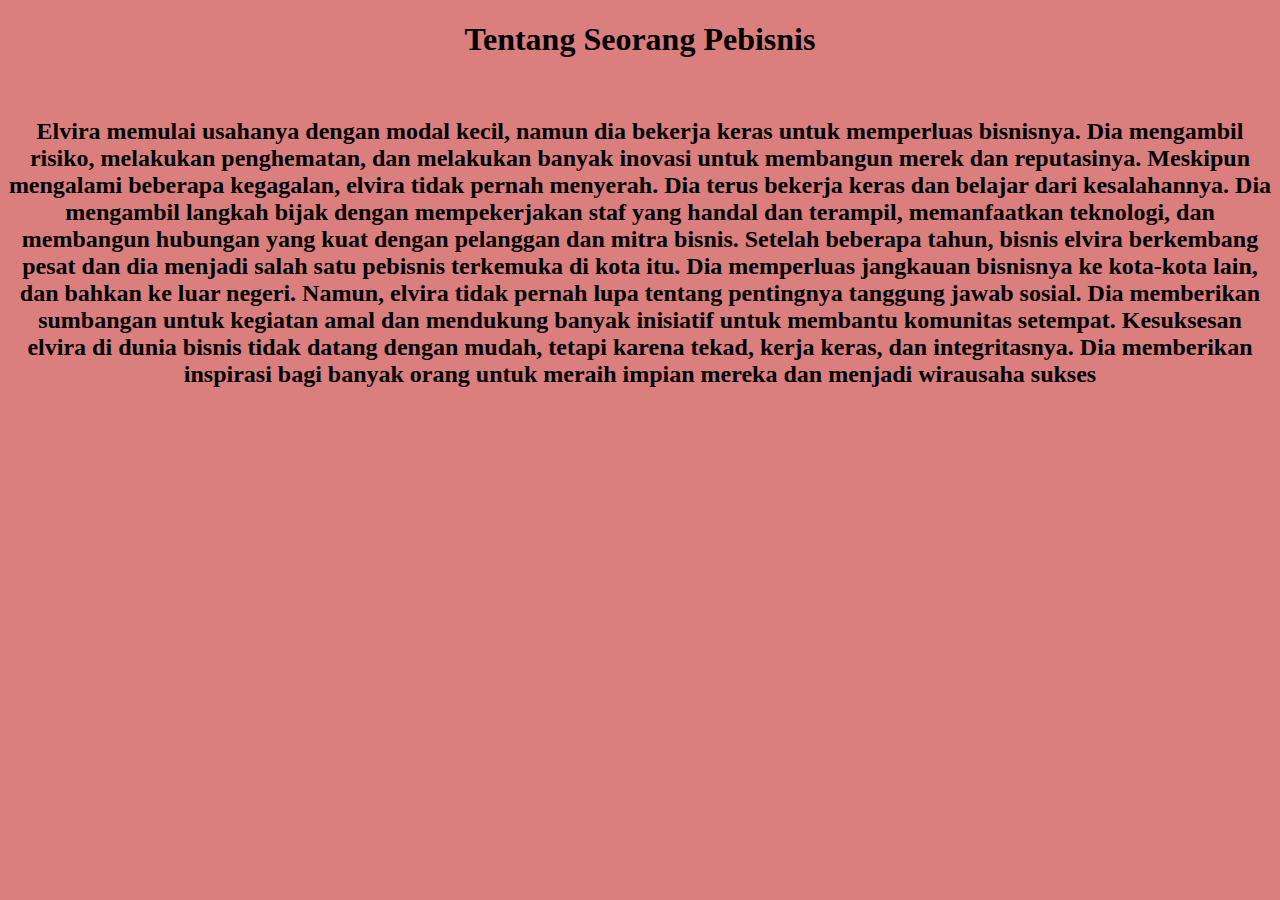
==== About.html @ 1729faac "Add files via upload" ====
<!DOCTYPE html>
<html lang="en">
<head>
    <meta charset="UTF-8">
    <meta http-equiv="X-UA-Compatible" content="IE=edge">
    <meta name="viewport" content="width=device-width, initial-scale=1.0">
    <title>About</title>
</head>
<body style="text-align: center;background: rgb(218, 126, 126);">
      <nav>
         <h1>Tentang Seorang Pebisnis</h1>
        <img width="400"
        src="https://img.okezone.com/content/2018/03/18/320/1874374/apa-yang-membuat-pengusaha-sukses-inilah-kuncinya-eia2XGT0A3.jpg" alt="">
        <h2>
          Elvira memulai usahanya dengan modal kecil, namun dia bekerja keras untuk memperluas bisnisnya. Dia mengambil risiko, melakukan penghematan, dan melakukan banyak inovasi untuk membangun merek dan reputasinya. Meskipun mengalami beberapa kegagalan, elvira tidak pernah menyerah. Dia terus bekerja keras dan belajar dari kesalahannya. Dia mengambil langkah bijak dengan mempekerjakan staf yang handal dan terampil, memanfaatkan teknologi, dan membangun hubungan yang kuat dengan pelanggan dan mitra bisnis. Setelah beberapa tahun, bisnis elvira berkembang pesat dan dia menjadi salah satu pebisnis terkemuka di kota itu. Dia memperluas jangkauan bisnisnya ke kota-kota lain, dan bahkan ke luar negeri. Namun, elvira tidak pernah lupa tentang pentingnya tanggung jawab sosial. Dia memberikan sumbangan untuk kegiatan amal dan mendukung banyak inisiatif untuk membantu komunitas setempat. Kesuksesan elvira di dunia bisnis tidak datang dengan mudah, tetapi karena tekad, kerja keras, dan integritasnya. Dia memberikan inspirasi bagi banyak orang untuk meraih impian mereka dan menjadi wirausaha sukses
        </h2>
      </nav>
</body>
</html>
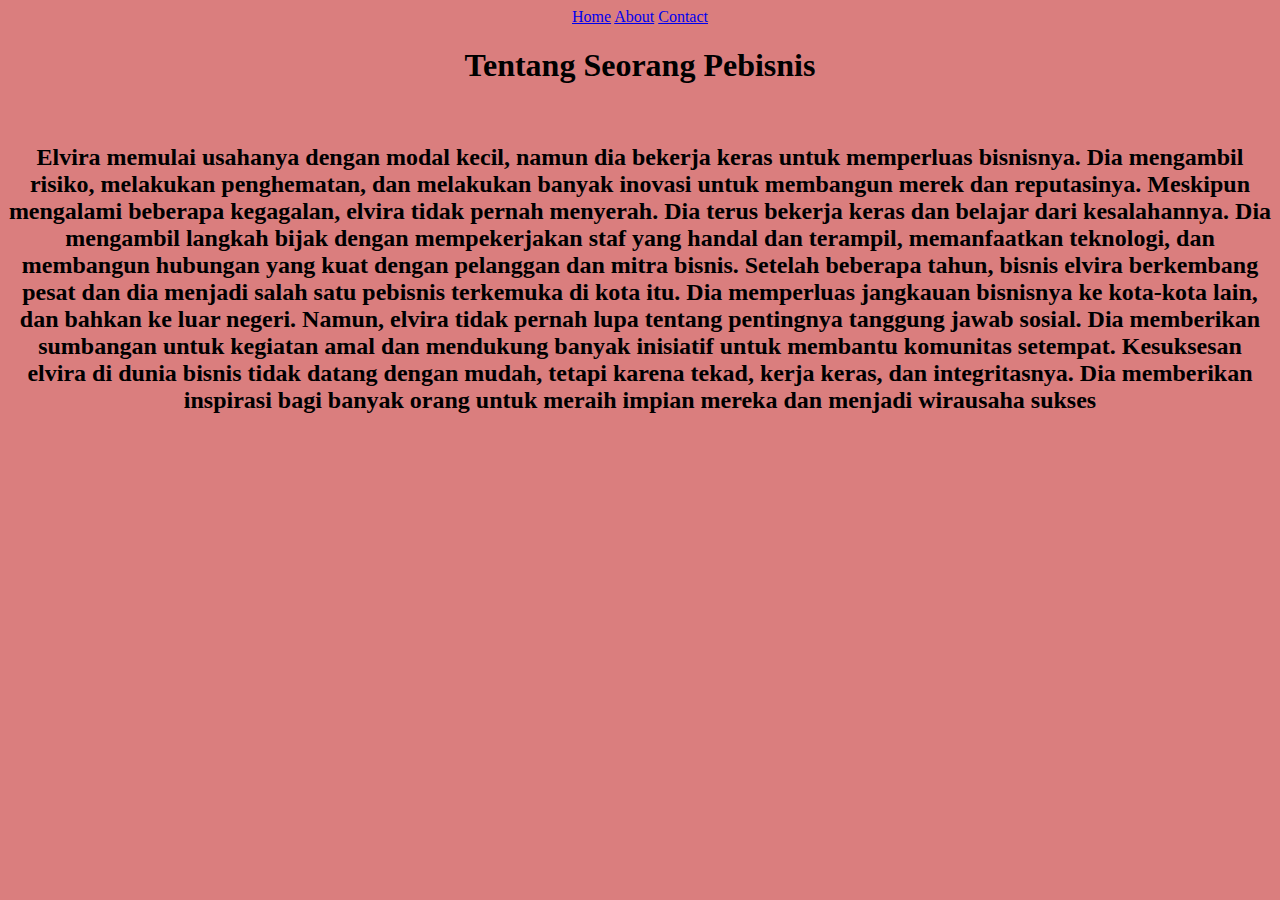
==== commit b8e9fce0: "Update About.html" ====
--- a/About.html
+++ b/About.html
@@ -8,12 +8,18 @@
 </head>
 <body style="text-align: center;background: rgb(218, 126, 126);">
       <nav>
+        <a href="./index.html">Home</a>
+        <a href="./about.html">About</a>
+        <a href="./Contact.html">Contact</a>
+      </nav>
+    
+    <div>
          <h1>Tentang Seorang Pebisnis</h1>
         <img width="400"
         src="https://img.okezone.com/content/2018/03/18/320/1874374/apa-yang-membuat-pengusaha-sukses-inilah-kuncinya-eia2XGT0A3.jpg" alt="">
         <h2>
           Elvira memulai usahanya dengan modal kecil, namun dia bekerja keras untuk memperluas bisnisnya. Dia mengambil risiko, melakukan penghematan, dan melakukan banyak inovasi untuk membangun merek dan reputasinya. Meskipun mengalami beberapa kegagalan, elvira tidak pernah menyerah. Dia terus bekerja keras dan belajar dari kesalahannya. Dia mengambil langkah bijak dengan mempekerjakan staf yang handal dan terampil, memanfaatkan teknologi, dan membangun hubungan yang kuat dengan pelanggan dan mitra bisnis. Setelah beberapa tahun, bisnis elvira berkembang pesat dan dia menjadi salah satu pebisnis terkemuka di kota itu. Dia memperluas jangkauan bisnisnya ke kota-kota lain, dan bahkan ke luar negeri. Namun, elvira tidak pernah lupa tentang pentingnya tanggung jawab sosial. Dia memberikan sumbangan untuk kegiatan amal dan mendukung banyak inisiatif untuk membantu komunitas setempat. Kesuksesan elvira di dunia bisnis tidak datang dengan mudah, tetapi karena tekad, kerja keras, dan integritasnya. Dia memberikan inspirasi bagi banyak orang untuk meraih impian mereka dan menjadi wirausaha sukses
         </h2>
-      </nav>
+    </div>
 </body>
-</html>+</html>
